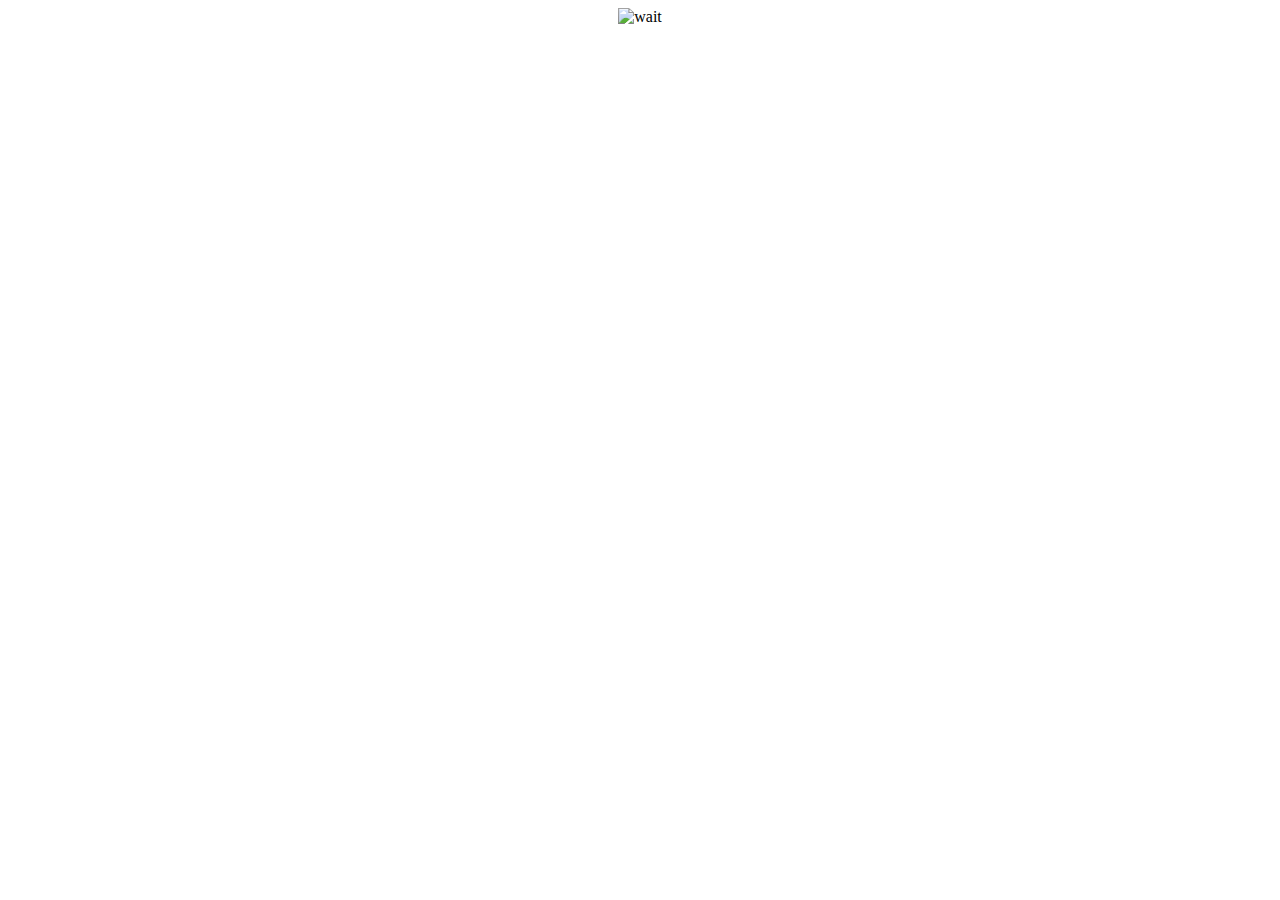
==== index.html @ 97625585 "modify" ====
<!DOCTYPE html>
<html>
<head>
<meta charset="UTF-8">
<link rel="stylesheet" href="./css/main.css" type="text/css" />
<title>app commend</title>
</head>
<body>
<img src="./images/waitimage.jpeg"  alt="wait" />
</body>
</html>
---- css/main.css ----
@CHARSET "UTF-8";
body{text-align:center}
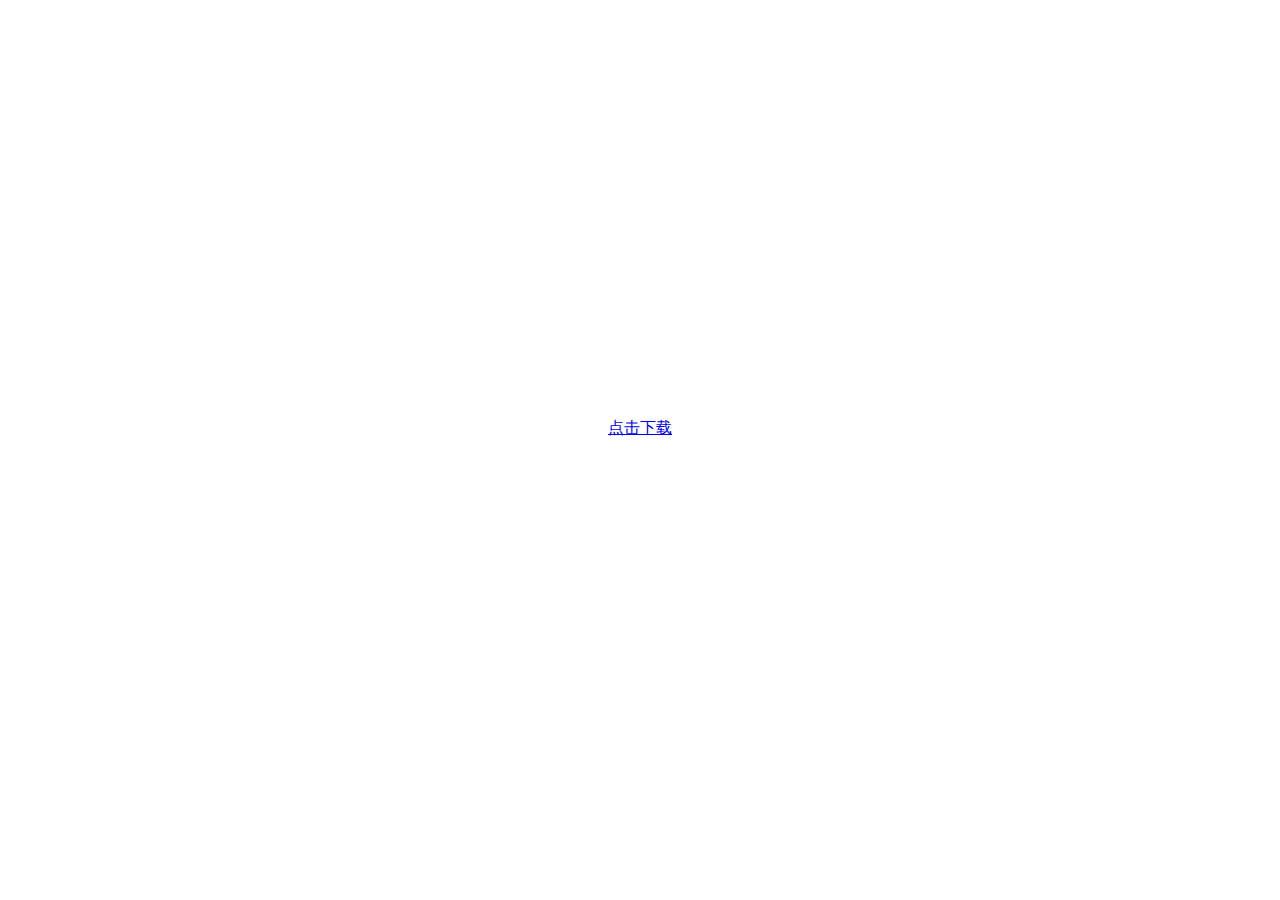
==== commit 02b63a53: "aa" ====
--- a/index.html
+++ b/index.html
@@ -2,10 +2,15 @@
 <html>
 <head>
 <meta charset="UTF-8">
+<meta name="viewport" content="width=device-width,height=device-height,inital-scale=1.0,maximum-scale=1.0,user-scalable=no;">
+<meta name="apple-mobile-web-app-capable" content="yes">
+<meta name="apple-mobile-web-app-status-bar-style" content="black">
+<meta name="format-detection" content="telephone=no">
 <link rel="stylesheet" href="./css/main.css" type="text/css" />
 <title>app commend</title>
 </head>
 <body>
-<img src="./images/waitimage.jpeg"  alt="wait" />
+<div class="item" style="background-image: url('./images/waitimage.jpeg?123')"></div>
+<div><a href="https://itunes.apple.com/cn/app/id995564289">点击下载</a></div>
 </body>
 </html>--- a/css/main.css
+++ b/css/main.css
@@ -1,2 +1,8 @@
 @CHARSET "UTF-8";
-body{text-align:center} +body{text-align:center} 
+.item{
+    height: 410px;
+    background-repeat:no-repeat;
+    background-position: center center;
+    background-size: cover;
+}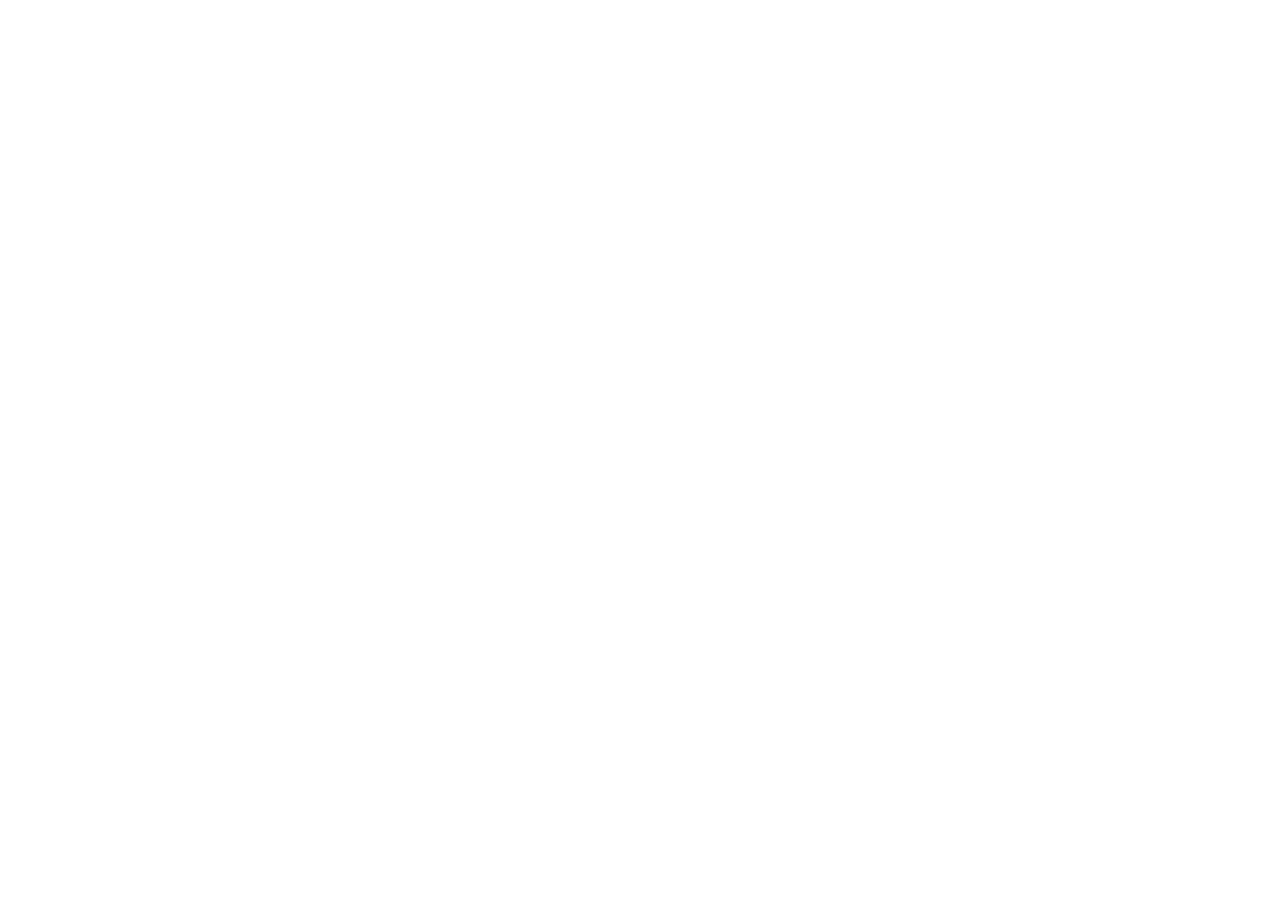
==== commit 131724ce: "bb" ====
--- a/index.html
+++ b/index.html
@@ -11,6 +11,7 @@
 </head>
 <body>
 <div class="item" style="background-image: url('./images/waitimage.jpeg?123')"></div>
-<div><a href="https://itunes.apple.com/cn/app/id995564289">点击下载</a></div>
+<!-- <div><a href="https://itunes.apple.com/cn/app/id995564289">点击下载</a></div>
+ -->
 </body>
 </html>